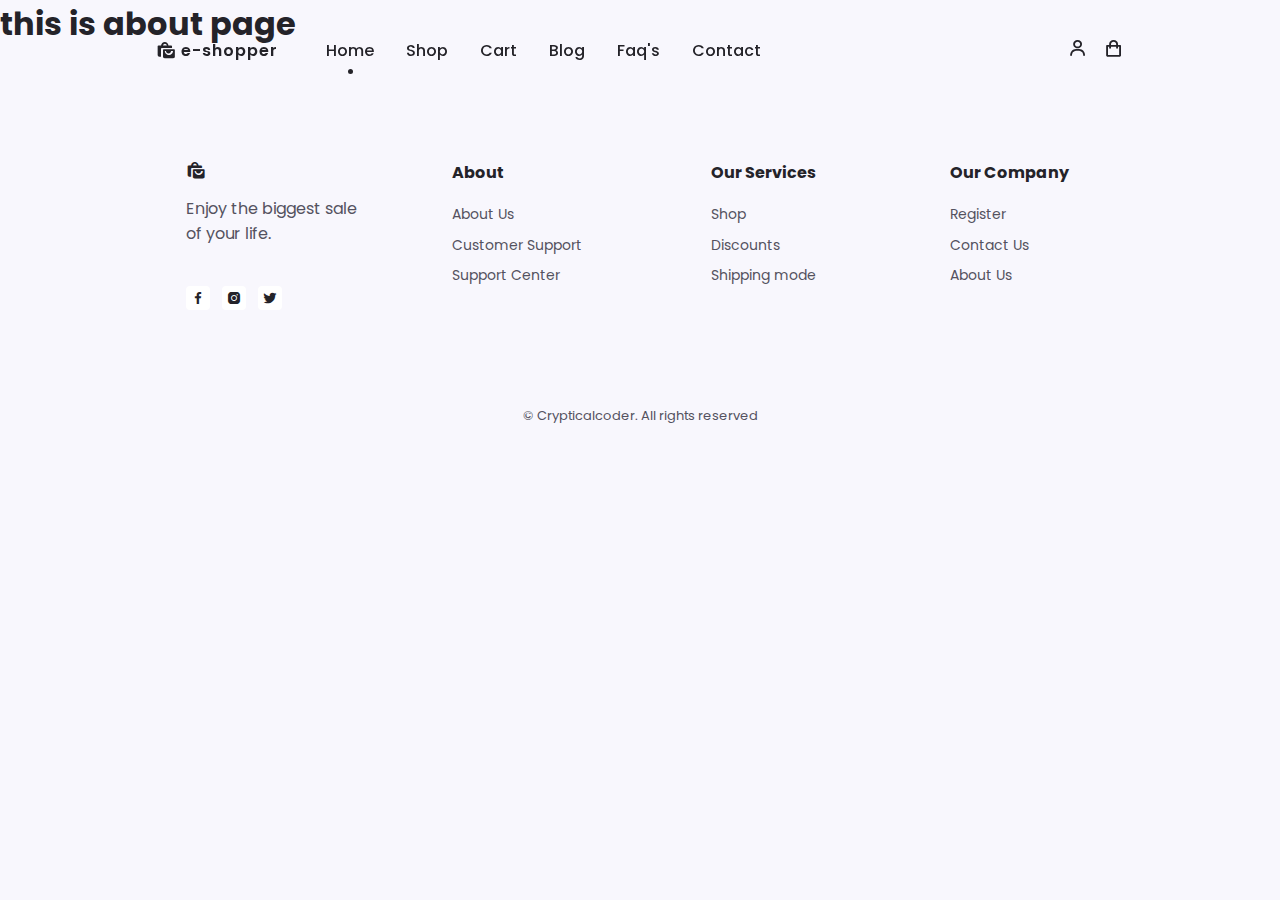
==== about.html @ 55d4500a "first" ====
<!-- part2    at  2:04:12 -->
<!DOCTYPE html>
<html lang="en">
<head>
    <meta charset="UTF-8">
    <meta name="viewport" content="width=device-width, initial-scale=1.0">
                <!-- box icons -->
    <link href='https://unpkg.com/boxicons@2.1.4/css/boxicons.min.css' rel='stylesheet'>
                
                <!-- swiper css -->
    
    <link rel="stylesheet" href="assest/css/swiper-bundle.min.css">
   
                <!-- css -->
   
    <link rel="stylesheet" href="assest/css/style.css">
    <link rel="stylesheet" href="assest/css/colors/color-1.css">
    <title>about</title>
</head>
<body>
<!--=================== HEADER ================= -->
<header class="header" id="header">
    <nav class="nav container">
        <a href="index.html" class="nav__logo">
            <i class="bx bxs-shopping-bags nav__logo-icon"></i>e-shopper
        </a>

        <div class="nav__menu" id="nav-menu">
            <ul class="nav__list">

               <li class="nav__item">
                <a href="index.html" class="nav__link active-link">Home</a>
               </li>
               
               <li class="nav__item">
                <a href="shop.html" class="nav__link">Shop</a>
               </li>

               <li class="nav__item">
                <a href="cart.html" class="nav__link">Cart</a>
               </li>

               <li class="nav__item">
                <a href="blog.html" class="nav__link">Blog</a>
               </li>

               <li class="nav__item">
                <a href="faq.html" class="nav__link">Faq's</a>
               </li>

               <li class="nav__item">
                <a href="contact.html" class="nav__link">Contact</a>
               </li>
            </ul>

            <div class="nav__close" id="nav-close">
                <i class="bx bx-x"></i>
            </div>
        </div>

        <div class="nav__btns">
            <div class="login__toggle" id="login-button">
                <i class="bx bx-user"></i>
            </div>
            <div class="nav__shop" id="cart-shop">
                <i class="bx bx-shopping-bag"></i>
            </div>
            <div class="nav__toggle" id="nav-toggle">
                <i class="bx bx-grid-alt"></i>
            </div>
        </div>
    </nav>

</header>


<!-- =============cart=============== -->

<div class="cart " id="cart">   
    <!-- show cart aside cart -->
    <i class="bx bx-x cart__close" id="cart-close"></i>

    <h2 class="cart__title-center">My Cart</h2>

    <div class="cart__container">

        <article class="cart__card">
            <div class="cart__box">
                <img src="assest/img/cart-1.webp" alt="" class="cart__img">
            </div>

            <div class="cart__details">
                <h3 class="cart__title">Cardigan Hoodie</h3>
                <span class="cart__price">$16</span>

                <div class="cart__amount">
                    <div class="cart__amount-content">
                        <span class="cart__amount-box">
                            <i class="bx bx-minus"></i>
                        </span>

                        <span class="cart__amount-number">1</span>

                        <span class="cart__amount-box">
                            <i class="bx bx-plus"></i>
                        </span>

                    </div>
                    <i class="bx bx-trash-alt cart__amount-trash"></i>
                </div>
            </div>
        </article>

        <article class="cart__card">
            <div class="cart__box">
                <img src="assest/img/cart-2.webp" alt="" class="cart__img">
            </div>

            <div class="cart__details">
                <h3 class="cart__title">Cardigan Hoodie</h3>
                <span class="cart__price">$12</span>

                <div class="cart__amount">
                    <div class="cart__amount-content">
                        <span class="cart__amount-box">
                            <i class="bx bx-minus"></i>
                        </span>

                        <span class="cart__amount-number">1</span>

                        <span class="cart__amount-box">
                            <i class="bx bx-plus"></i>
                        </span>

                    </div>
                    <i class="bx bx-trash-alt cart__amount-trash"></i>
                </div>
            </div>
        </article>

        <article class="cart__card">
            <div class="cart__box">
                <img src="assest/img/cart-3.webp" alt="" class="cart__img">
            </div>

            <div class="cart__details">
                <h3 class="cart__title">Men Coat</h3>
                <span class="cart__price">$25</span>

                <div class="cart__amount">
                    <div class="cart__amount-content">
                        <span class="cart__amount-box">
                            <i class="bx bx-minus"></i>
                        </span>

                        <span class="cart__amount-number">1</span>

                        <span class="cart__amount-box">
                            <i class="bx bx-plus"></i>
                        </span>

                    </div>
                    <i class="bx bx-trash-alt cart__amount-trash"></i>
                </div>
            </div>
        </article>

    </div>

    <div class="cart__prices">
        <span class="cart__prices-item">3 item</span>
        <span class="cart__prices-total">$38</span>
    </div>
</div>


<!-- ===============login============== -->

<div class="login" id="login">
    <i class="bx bx-x login__close" id="login-close"></i>

    <h2 class="login__title-center">Login</h2>

    <form action="" class="login__form grid">
        <div class="login__content">
            <label for="" class="login__label">Email</label>
            <input type="email" class="login__input">                
        </div>

        <div class="login__content">
            <label for="" class="login__label">Password</label>
            <input type="password" class="login__input">                
        </div>

        <div>
            <a href="#" class="button">Sign in</a>
        </div>

        <div>
            <p class="signup">Not a member? <a href="registration.html">Sign up now</a></p>
        </div>

    </form>
</div>





<h1>this is about page</h1>

<!-- =========== FOOTER ========= -->
<footer class="footer section">
    <div class="footer__container container grid">
        <!-- FOOTER CONTENT 1 -->
        <div class="footer__content">
            <a href="#" class="footer__logo">
                <i class="bx bxs-shopping-bags footer__logo-icon"></i>
            </a>

            <p class="footer__description">Enjoy the biggest sale <br> of your life.</p>

            <div class="footer__social">
                <a href="https://www.facebook.com/mahmoud.atef.58555941" target="_blank" class="footer__social-link"><i class="bx bxl-facebook"></i></a>
                <a href="https://www.instagram.com/mahmoud_atef.34/" target="_blank" class="footer__social-link"><i class="bx bxl-instagram-alt"></i></a>
                <a href="https://x.com/Mahmoud_1288?t=z0V5BM20OEe41xQVvwIRYw&s=09" target="_blank" class="footer__social-link"><i class="bx bxl-twitter"></i></a>
            </div>
        </div>
        <!-- FOOTER CONTENT 2 -->
        <div class="footer__content">
            <h3 class="footer__title">About</h3>

            <ul class="footer__links">
                <li><a href="#" class="footer__link">About Us</a></li>
                <li><a href="#" class="footer__link">Customer Support</a></li>
                <li><a href="#" class="footer__link">Support Center</a></li>
            </ul>
        </div>
        <!-- FOOTER CONTENT 3 -->
        <div class="footer__content">
            <h3 class="footer__title">Our Services</h3>

            <ul class="footer__links">
                <li><a href="#" class="footer__link">Shop</a></li>
                <li><a href="#" class="footer__link">Discounts</a></li>
                <li><a href="#" class="footer__link">Shipping mode</a></li>
            </ul>
        </div>
        <!-- FOOTER CONTENT 4 -->
        <div class="footer__content">
            <h3 class="footer__title">Our Company</h3>

            <ul class="footer__links">
                <li><a href="#" class="footer__link">Register</a></li>
                <li><a href="#" class="footer__link">Contact Us</a></li>
                <li><a href="#" class="footer__link">About Us</a></li>
            </ul>
        </div>
    </div>
    <span class="footer__copy">&#169; Crypticalcoder. All rights reserved</span>
</footer>

<!--  =========SCROLL UP=========  -->

<a href="#" class="scrollup" id="scroll-up">
    <i class="bx bx-up-arrow-alt scrollup__icon"></i>
</a>


<!-- ================== SWIPER JS ======================= -->
<script src="assest/js/"></script>

<!-- ================== JS ======================= -->
<script src="assest/js/swiper-bundle.min.js"></script>


    <script src="assest/js/main.js"></script>


</body>
</html>
---- assest/css/style.css ----
@import url('https://fonts.googleapis.com/css2?family=Poppins:ital,wght@0,100;0,200;0,300;0,400;0,500;0,600;0,700;0,800;0,900;1,100;1,200;1,300;1,400;1,500;1,600;1,700;1,800;1,900&display=swap');

:root{
    --header-height: 3.5rem;

    /* COLORS */
    --title-color: hsl(250,8%,15%);
    --text-color: hsl(250,8%,35%);
    --body-color: hsl(250,60%,98%);
    --container-color: #fff;
    --shadow: hsla(0,05,15%,.1);
    --scroll-bar-color: hsl(250, 12%, 90%);
    --scroll-thumb-color: hsl(250, 12%, 80%);

    /* FONTS */

    --body-font: 'Poppins', sans-serif;
    --biggest-font-size: 4rem;
    --h1-font-size: 2.25rem;
    --h2-font-size: 1.5rem;
    --h1-font-size: 1.25rem;
    --normal-font-size: 1rem;
    --small-font-size: .875rem;
    --smaller-font-size: .813rem;

    /* FONT WEIGHT */
    --font-medium: 500;
    --font-bold: 600;

    /* Margenes Bottom */
    
    --mb-0-5: .5rem;
    --mb-0-75: .75rem;
    --mb-1: 1rem;
    --mb-1-5: 1.5rem;
    --mb-2: 2rem;
    --mb-2-5: 2.5rem;
    --mb-3: 3rem;

    /* Z-index */
    --z-tooltip: 10;
    --z-fixed: 100;
}

/* Responsive typography */

@media screen and (max-width: 992px) {
    :root{
        --biggest-font-size: 2rem;
        --h1-font-size: 1.5rem;
        --h2-font-size: 1.25rem;
        --h1-font-size: 1rem;
        --normal-font-size: .938rem;
        --small-font-size: .813rem;
        --smaller-font-size: .75rem;
    }
}


/* =========== BASE =========== */


*{
    box-sizing: border-box;
    margin: 0;
    padding: 0;
}


html{
    scroll-behavior: smooth;
}

body,
button,
input {
    font-family: var(--body-font);
    font-size: var(--normal-font-size);
}

body{
    background-color: var(--body-color);
    color: var(--text-color);
}

h1,h2,h3,h4{
    color: var(--title-color);
}

ul{
    list-style: none;
}

a{
    text-decoration: none;
}

img{
    max-width: 100%;
    height: auto;
}

button{
    cursor: pointer;
}
button,
input{
    border: none;
    outline: none;
}


/* ===============  REUSABLE CSS CLASSES ============= */

.section{
    padding: 7rem 0 2rem;
}

.section__title,
.breadcrumb__title {
    font-size: var(--h1-font-size);
}

.section__title,
.breadcrumb__subtitle {
    margin-bottom: var(--mb-3);
}

.section__title,
.breadcrumb__title,
.breadcrumb__subtitle {
    text-align: center;
}



/* ===============LAYOUT============ */
.container{
    max-width: 968px;
    margin-left: auto;
    margin-right: auto;
    
}

.grid{
    display: grid;
}

/* ===========HEADER SECTION============== */

.header{
    width: 100%;
    background: transparent;
    position: fixed;
    top: 0;
    left: 0;
    z-index: var(--z-fixed);
}

/* ============== NAV ============== */

.nav{
    height: calc(var(--header-height) + 1.5rem);
    display: flex;
    justify-content: space-between;
    align-items: center;
    column-gap: 3rem;
    padding-top: 20px;
}

.nav__close,
.login__toggle,
 .nav__logo,
 .nav__goggle,
 .nav__shop {

    color: var(--title-color);
}

.nav__logo{
    text-transform: lowercase;
    font-weight: var(--font-bold);
    letter-spacing: 1px;
    display: inline-flex;
    align-items: center;
    column-gap: .25rem;
}

.nav__logo-icon{
    font-size: 1.25rem;
}

.nav__btns{
    display: flex;
    align-items: center;
    column-gap: 1rem;
    margin-left: auto;
}

.nav__toggle,
.login__toggle,
.nav__shop {
    font-size: 1.25rem;
    cursor: pointer;
}

.nav__list {
    display: flex;
    align-items: center;
    column-gap: 2rem;
    list-style-type: none;
    

}

a{
    text-decoration: none;
}

.nav__link{
    color: var(--title-color);
    font-weight: var(--font-medium);
    font-size: var(--normal-font-size);
    transition: .3s;
}

.nav__link:hover {
    color: var(--first-color);
}

.nav__close {
    font-size: 2rem;
    position: absolute;
    top: .9rem;
    right: 1.25rem;
    cursor: pointer;
}

.nav__close,
.nav__toggle{
    display: none;
}


.active-link{
    position: relative;
}
.active-link::before{
    content: '';
    position: absolute;
    bottom: -.75rem;
    left: 45%;
    width: 5px;
    height: 5px;
    background: var(--title-color);
    border-radius: 50%;
}





/* =========== CART =========== */

.cart{
    position: fixed;
    background-color: var(--container-color);
    z-index: var(--z-fixed);
    width: 420px;
    box-shadow: -2px 0 4px var(--shadow);
    height: 100%;
    top: 0;
    right: -100%;
    padding: 3.5rem 2rem;
    transition: .5s;
}

.cart__title-center{
     
    font-size: var(--h2-font-size);
    text-align: center;
    margin-bottom: var(--mb-3);
}

.cart__close {
    font-size: 2rem;
    color: var(--title-color);
    position: absolute;
    top: 1.25rem;
    right: .9rem;
    cursor: pointer;
}

.cart__container{
    display: grid;
    row-gap: 1.5rem;
}

.cart__card{
    display: flex;
    align-items: center;
    column-gap: 1rem;
}

/* img{
    max-width: 100%;
} */


.cart__box{
    background-color: var(--container-color);
    padding: .75rem 1.25rem;
    display: flex;
    align-items: center;
}

.cart__img{
    width: 140px;
}

.cart__title{
    font-size: var(--normal-font-size);
    margin-bottom: (var(--mb-0-5));
}

.cart__price{
    display: block;
    font-size: var(--small-font-size);
    color: var(--first-color);
    margin-bottom: var(--mb-1-5);
    padding-top: 15px;
}

.cart__amount,
.cart__amount-content{
    display: flex;
    align-items: center;
    padding-top: 10px;
}

.cart__amount{
    column-gap: 3rem;
}

.cart__amount-content{
    column-gap: 1rem;
}

.cart__amount-box{
    display: inline-flex;
    padding: .25rem;
    background: var(--container-color);
    cursor: pointer;
}

.cart__amount-trash{
    font-size: 1.15rem;
    color: var(--first-color);
    cursor: pointer;
}

.cart__prices {
    margin-top: 6rem;
    display: flex;
    align-items: center;
    justify-content: space-between;
}

.cart__prices-item,
.cart__prices-total{
    color: var(--title-color);
}

.cart__prices-item{
    font-size: var(--small-font-size);
}
.cart__prices-total{
    font-size: var(--h3-font-size);
    font-weight: var(--font-medium);
}


/* show cart */

.show__cart{
    right: 0;
}

.cart__card{
    display: inline-flex;
}
.cart__details{
    margin-top: 15px;
    /* padding: 10px; */
    row-gap: 2rem;
}


/* ===========login============= */


.login{
    position: fixed;
    background-color: #f5f5f5;
    z-index: var(--z-fixed);
    width: 420px;
    box-shadow: -2px 0 4px var(--shadow);
    height: 100%;
    top: 0;
    right: -100%;
    padding: 3.5rem 2rem;
    transition: .4s;
}

.login__title-center{
     
    font-size: var(--h2-font-size);
    text-align: center;
    margin-bottom: var(--mb-3);
}

.login__close {
    font-size: 2rem;
    color: var(--title-color);
    position: absolute;
    top: 1.25rem;
    right: .9rem;
    cursor: pointer;
}

.login__form{
    row-gap: 1.5rem ;
}

.login__content{
    background: var(--container-color);
    border-radius: .5rem;
    padding: .75rem 1rem .25rem;
}

.login__label{
    font-size: var(--small-font-size);
    color: var(--title-color);
}

.login__input{
    width: 100%;
    background: var(--container-color);
    color: var(--text-color);
    font-size: var(--normal-font-size);
    padding: .25rem .5rem .5rem 0;
}

.signup{
    color: var(--title-color);
    font-size: var(--small-font-size);
    font-weight: var(--font-medium);
}

.signup a{
    color: var(--first-color);
}

.show-login{
    right: 0;
}

/* =============BUTTONS============== */

.button{
    display: inline-block;
    background: var(--first-color);
    color: #fff;
    padding: 1rem 1.75rem;
    border-radius: .5rem;
    font-weight: var(--font-medium);
    transition: .3s;
}

.button:hover{
    background-color: var(--first-color-alt);
}


.button__icon{
    font-size: 1.25rem;
}

.button--link{
    color: var(--title-color);
}

.button--flex {
    display: inline-flex;
    align-items: center;
    column-gap: .5rem;
}





/* ================MAIN=============== */
/* ================HOME SECTION=============== */

.home__content{
    padding: 9rem 0 2rem;
    grid-template-columns: repeat(2, 1fr);
    column-gap: 3rem;
}

.home__group{
    display: grid;
    position: relative;
    padding-top: 2rem;
}

.home__img{
    height: 420px;
    transform: translateY(-3rem);
    justify-self: center;
}

.home__indicator{
    width: 8px;
    height: 8px;
    background: var(--title-color);
    border-radius: 50%;
    position: absolute;
    bottom: 15%;
    left: 45%;
}

.home__indicator::after{
    content: '';
    position: absolute;
    width: 1px;
    height: 75px;
    background: var(--title-color);
    top: 0;
    right: 45%;
}

.home__details-img{
    position: absolute;
    bottom: 0;
    right: 58%;

}



.home__details-title,
.home__details-subtitle{
    display: block;
    font-size: var(--small-font-size);
    text-align: right;

}

.home__subtitle{
    font-size: var(--h3-font-size);
    text-transform: uppercase;
    margin-bottom: var(--mb-1);
}

.home__title {
    font-size: var(--biggest-font-size);
    font-weight: var(--font-bold);
    line-height: 109%;
    margin-bottom: var(--mb-1-5);
}

.home__discription {
    margin-bottom: var(--mb-2-5);
    padding-right: 2rem;
}

.home__button{
    display: flex;
    justify-content: space-between;
}


/* swiper class */

.swiper-pagination{
    position: initial;
    margin-top: var(--mb-2-5);
}

.swiper-pagination-bullet{
    width: 5px;
    height: 5px;
    background: var(--title-color);
    opacity: 1;
}
.swiper-pagination.horizontal.swiper-pagination-bullets .swiper-pagination-bullet {
    margin: 0 .5rem;
}

.swiper-pagination-bullet-active{
    width: 1.5rem;
    height: 5px;
    border-radius: .5rem;
}



/* change background header */

.scroll-header{
    background-color: var(--body-color);
    box-shadow: 0 1px 4px var(--shadow);
}


/* ============ DISCOUNT SECTION =========== */

.discount__container {

    grid-template-columns: repeat(2, max-content);
    justify-content: center;
    align-items: center;
    column-gap: 7rem;
    background-color: var(--container-color);
    padding: 3rem 0;
    border-radius: 3rem;
}

.discount__img{
    width: 200px;
}

.discount__data {
    padding-left: 6rem;
    text-align: center;
}


.discount__title {
    font-size: var(--h2-font-size);
    margin-bottom: var(--mb-2);
}


/* ===============NEW ARRIVALS SECTION */

.new__container {
    padding-top: 1rem;
}

.new__img {
    width: 150px;
    margin-bottom: var(--mb-1);
    transition: .3s;
}

.new__content {
    position: relative;
    background-color: var(--container-color);
    width: 310px;
    padding: 2rem 0;
    border-radius: 1rem;
    text-align: center;
    overflow: hidden;
}

.new__tag {
    position: absolute;
    top: 8%;
    left: 8%;
    background-color: var(--first-color);
    color: #fff;
    font-size: var(--small-font-size);
    padding: .25rem .5rem;
    border-radius: .25rem;
}

.new__title {
    font-size: var(--h3-font-size);
    font-weight: var(--font-medium);
}

.new__subtitle {
    display: block;
    font-size: var(--small-font-size);
    margin-bottom: var(--mb-1);
}

.new__prices {
    display: inline-flex;
    align-items: center;
    column-gap: .5rem;
}

.new__price {
    font-weight: var(--font-medium);
    color: var(--title-color);
}

.new__discount{
    color: var(--first-color);
    font-size: var(--smaller-font-size);
    text-decoration: line-through;
    font-weight: var(--font-medium);
}

.new__button {
    display: inline-flex;
    padding: .5rem;
    border-radius: .25rem .25rem .75rem .75rem;
    position: absolute;
    bottom: 0;
    right: -3rem;
}

.new__icon{
    font-size: 1.25rem;
}

.new__content:hover .new__img{
    transform: translateY(-.5rem);
}

.new__content:hover .new__button {
    right: 0;
}




/* ============== Steps Section ===============*/

.steps__bg{
    background-color: var(--container-color);
    padding: 3.5rem 2.5rem;
    border-radius: 1rem;
}

.steps__container {
    grid-template-columns: repeat(3, 1fr);
    column-gap: 2rem;
    padding-top: 1rem;
}

.steps__card{
    background-color: var(--body-color);
    padding: 2.5rem 3rem 2rem 1.5rem;
    border-radius: 1rem;
}

.steps__card-number {
    display: inline-block;
    background-color: var(--first-color);
    color: #fff;
    padding: .5rem .75rem;
    border-radius: .25rem;
    font-size: var(--h2-font-size);
    margin-bottom: var(--mb-1-5);
    transition: .3s;
}

.steps__card-title {
    font-size: var(--normal-font-size);
    margin-bottom: var(--mb-0-5);
}


.steps__card-description {
    font-size: var(--small-font-size);
}
.steps__card:hover .steps__card-number {
    transform: translateY(-.25rem);
}


/* ============== NEWSLETTER SECTION ============== */

.newsletter__container {
    display: grid;
    grid-template-columns: .5fr;
    justify-content: center;
}

.newsletter__description {
    padding: 0 3rem;
    text-align: center;
    margin-bottom: var(--mb-1-5);
}

.newsletter__form {
    background-color: var(--container-color);
    padding: 1rem;
    display: flex;
    justify-content: space-between;
    border-radius: .75rem;
}

.newsletter__input {
    width: 70%;
    padding: 0 .5rem;
    background: none;
    color: var(--title-color);
}

.newsletter__input::placeholder {
    color: var(--text-color);
}

/* ==============FOOTER============ */

.footer {
    position: relative;
    overflow: hidden;
}

.footer__container {
    grid-template-columns: repeat(4,1fr);
    justify-items: center;
    column-gap: 1rem;
}

.footer__logo {
    color: var(--title-color);
    text-transform: lowercase;
    font-weight: var(--font-bold);
    letter-spacing: 1px;
    display: inline-flex;
    align-items: center;
    column-gap: .25rem;
    margin-bottom: var(--mb-1);
}


.footer__logo-icon{
    font-size: 1.25rem;
}

.footer__description {
    margin-bottom: var(--mb-2-5);
}

.footer__social {
    display: flex;
    column-gap: .75rem;
}

.footer__social-link {
    display: inline-flex;
    background: var(--container-color);
    padding: .25rem;
    border-radius: .25rem;
    color: var(--title-color);
    font-size: 1rem;
}

.footer__social-link:hover {
    background: var(--first-color);
    color: #fff;
}

.footer__title {
    font-size: var(--h3-font-size);
    margin-bottom: var(--mb-1);
}

.footer__links {
    display: grid;
    row-gap: .35rem;
}


.footer__link {
    font-size: var(--small-font-size);
    color: var(--text-color);
    transition: .3s;
}

.footer__link:hover {
    color: var(--title-color);
}

.footer__copy {
    display: block;
    text-align: center;
    font-size: var(--smaller-font-size);
    margin-top: 6rem;
}

/* =========SCROLL UP========= */

.scrollup {
    position: fixed;
    right: 1rem;
    bottom: -30%;
    background: var(--first-color);
    border-radius: .4rem;
    display: inline-flex;
    padding: .25rem;
    z-index: var(--z-tooltip);
    opacity: .8;
    transition: .4s;
}

.scrollup:hover {
    opacity: 1;
}

.scrollup__icon {
    font-size: 1.5rem;
    color: #fff;
}

/* show scroll up */

.show-scroll {
    bottom: 3rem;
}

::-webkit-scrollbar {
    width: .60rem;
    background: var(--scroll-bar-color);
    border-radius: .5rem;
}

::-webkit-scrollbar-thumb {
    background: var(--scroll-thumb-color);
    border-radius: .5rem;
}











/* ============== BREAKPOINTS =============== */
/* for large devices */
@media screen and (max-width: 1200px){
    .home__img {
        height: 400px;
    }

}


@media screen and (max-width: 992px){
    .container{
        margin-left: var(--mb-1-5);
        margin-right: var(--mb-1-5);
    }

    .section__title{
        font-size: var(--h2-font-size);
        margin-bottom: var(--mb-2);
    }

    .home__content {
        padding: 8rem 0 2rem;
    }

    .home__img {
        height: 300px;
        transform: translateY(0);
    }

    .home__indicator {
        bottom: initial;
        left: initial;
        top: 7rem;
        right: 2rem;
    }

    .home__indicator::after {
        top: -3rem;
        height: 48px;
    }

    .home__details-img {
        right: 0.5rem;
        bottom: initial;
    }

    .home__description {
        padding-right: 0;
    }

    .swiper-pagination{
        margin-top: var(--mb-2);
    }

    .discount__container {
        column-gap: 3rem;
    }

    .new__content {
        width: 242px;
        padding: 2rem 0 1.5rem 0;
    }

    .new__img {
        width: 120px;
    }

    .new__img,
    .new__subtitle {
        margin-bottom: var(--mb-0-5);
    }

    .new__title {
        font-size: var(--normal-font-size);
    }

    .steps__bg {
        padding: 3rem 2rem;
    }

    .steps__container {
        grid-template-columns: repeat(2,1fr);
        row-gap: 2rem;
    }

}

/* for medium devices */
@media screen and (max-width: 767px){
    body{
        margin: var(--header-height) 0 0 0;
    }
    .section {
        padding: 4.5rem 0 2rem;
    }

    .nav {
        height: var(--header-height);
    }
    
    .nav__menu {
        position: fixed;
        background-color: var(--body-color);
        top: 0;
        right: -100%;
        width: 100%;
        height: 100%;
        padding: 6rem 2rem 3.5rem;
        transition: .3s;

    }

    .nav__list {
        flex-direction: column;
        row-gap: 2rem;
    }
    .nav__toggle,
    .nav__close {
        display: block;
    }

    /* Show menu  in medium and small devices */
    .show-menu {
        right: 0;
    }

    .home__content {
        padding: 0;
        grid-template-columns: 1fr;
        row-gap: 1rem;
    }

    .home__img {
        height: 250px;
    }

    .home__title {
        margin-bottom: var(--mb-1);
    }

    .home__description {
        margin-bottom: var(--mb-1-5);
    }

    .swiper-pagination {
        margin-top: var(--mb-1-5);
    }

    .discount__container {
        grid-template-columns: 1fr;
        row-gap: 1.25rem;
        padding: 2.5rem 0 1.5rem;
        border-radius: 1rem;
    }

    .discount__img {
        justify-self: center;
        order: 1;
    }

    .discount__data {
        padding-left: 0;
    }

    .newsletter__container {
        grid-template-columns: .7fr;
    }

    .footer__container {
        grid-template-columns: 1fr;
        row-gap: 2rem;
        justify-items: start;
    }

    .footer__copy {
        margin-top: 4.5rem;
    }
}


@media screen and (max-width: 576px){

    .steps__container {
        grid-template-columns: 1fr;
    }

    .steps__bg {
        padding: 3rem 2rem 2rem;
    }

    .newsletter__container {
        grid-template-columns: 1fr;
    }

    .login,
    .cart {
        width: 100%;
    }


}

/* for small devices */
@media screen and (max-width: 320px){

    .container {
        margin-left: var(--mb-1);
        margin-right: var(--mb-1);
    }

    .nav {
        column-gap: 0;
    }

    .home__img {
        height: 200px;
    }

    .home__button {
        flex-direction: column;
        width: max-content;
        row-gap: 1rem;
    }

    .steps__bg {
        padding: 2rem 1rem;
    }

    .steps__card {
        padding: 1.5rem;
    }

}
---- assest/css/colors/color-1.css ----
:root{
    --hue: 0;
    --first-color: hsl(var(--hue), 88%, 61%);
    --first-color-alt: hsl(var(--hue), 88%, 58%)
}
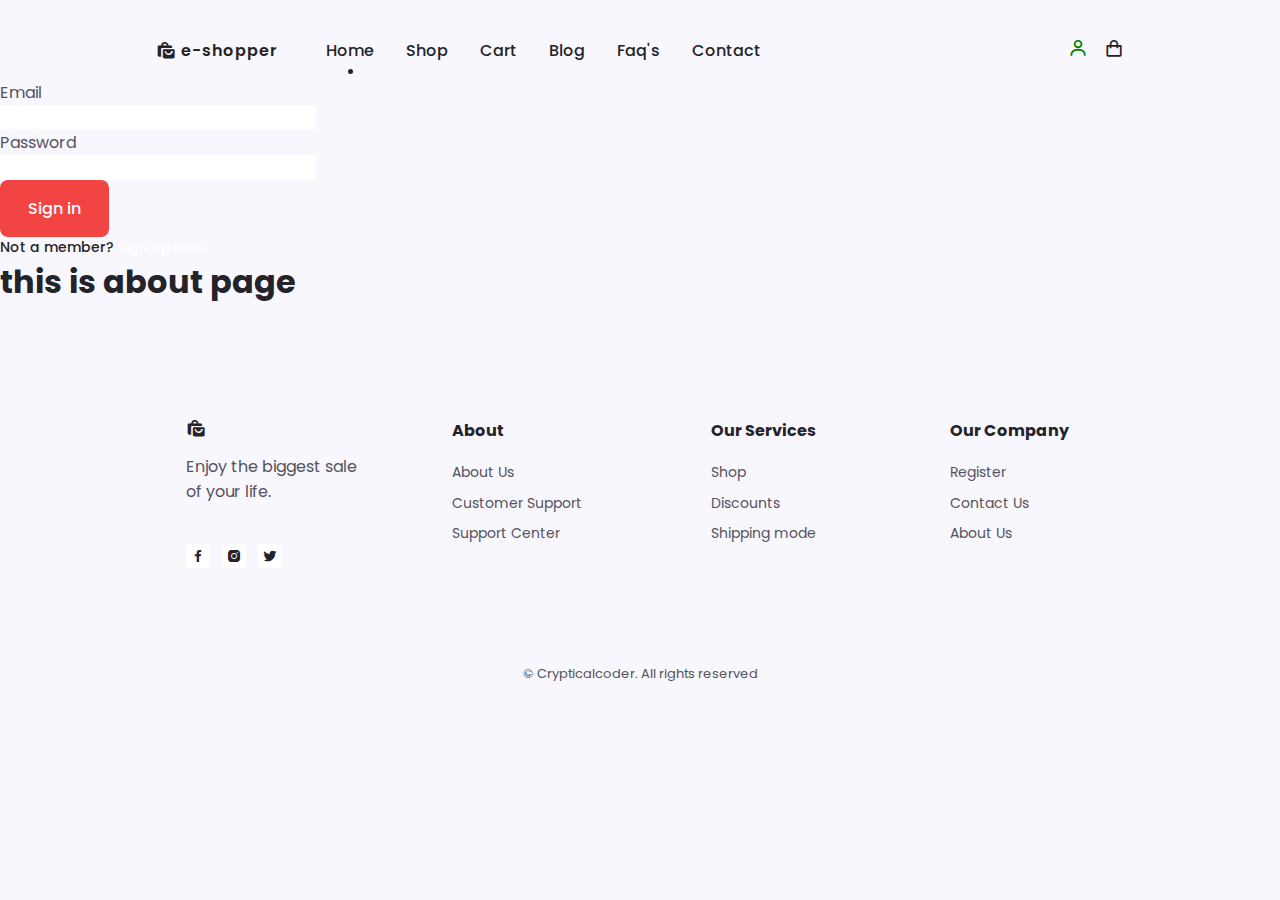
==== commit 6f7e8f18: "Auth" ====
--- a/about.html
+++ b/about.html
@@ -10,12 +10,12 @@
                 
                 <!-- swiper css -->
     
-    <link rel="stylesheet" href="assest/css/swiper-bundle.min.css">
+    <link rel="stylesheet" href="assets/css/swiper-bundle.min.css">
    
                 <!-- css -->
    
-    <link rel="stylesheet" href="assest/css/style.css">
-    <link rel="stylesheet" href="assest/css/colors/color-1.css">
+    <link rel="stylesheet" href="assets/css/style.css">
+    <link rel="stylesheet" href="assets/css/colors/color-1.css">
     <title>about</title>
 </head>
 <body>
@@ -87,7 +87,7 @@
 
         <article class="cart__card">
             <div class="cart__box">
-                <img src="assest/img/cart-1.webp" alt="" class="cart__img">
+                <img src="assets/img/cart-1.webp" alt="" class="cart__img">
             </div>
 
             <div class="cart__details">
@@ -114,7 +114,7 @@
 
         <article class="cart__card">
             <div class="cart__box">
-                <img src="assest/img/cart-2.webp" alt="" class="cart__img">
+                <img src="assets/img/cart-2.webp" alt="" class="cart__img">
             </div>
 
             <div class="cart__details">
@@ -141,7 +141,7 @@
 
         <article class="cart__card">
             <div class="cart__box">
-                <img src="assest/img/cart-3.webp" alt="" class="cart__img">
+                <img src="assets/img/cart-3.webp" alt="" class="cart__img">
             </div>
 
             <div class="cart__details">
@@ -177,20 +177,15 @@
 
 <!-- ===============login============== -->
 
-<div class="login" id="login">
-    <i class="bx bx-x login__close" id="login-close"></i>
-
-    <h2 class="login__title-center">Login</h2>
-
-    <form action="" class="login__form grid">
+<form action="" class="login__form grid">
+        <label for="emailInput" class="login__label">Email</label>
         <div class="login__content">
-            <label for="" class="login__label">Email</label>
-            <input type="email" class="login__input">                
-        </div>
-
+            <input type="email" id="emailInput" class="login__input">
+        </div>
+
+        <label for="passwordInput" class="login__label">Password</label>
         <div class="login__content">
-            <label for="" class="login__label">Password</label>
-            <input type="password" class="login__input">                
+            <input type="password" id="passwordInput" class="login__input">
         </div>
 
         <div>
@@ -202,7 +197,6 @@
         </div>
 
     </form>
-</div>
 
 
 
@@ -269,13 +263,13 @@
 
 
 <!-- ================== SWIPER JS ======================= -->
-<script src="assest/js/"></script>
+<script src="assets/js/"></script>
 
 <!-- ================== JS ======================= -->
-<script src="assest/js/swiper-bundle.min.js"></script>
-
-
-    <script src="assest/js/main.js"></script>
+<script src="assets/js/swiper-bundle.min.js"></script>
+
+
+    <script src="assets/js/main.js"></script>
 
 
 </body>
--- a/assets/css/style.css
+++ b/assets/css/style.css
@@ -0,0 +1,1197 @@
+@import url('https://fonts.googleapis.com/css2?family=Poppins:ital,wght@0,100;0,200;0,300;0,400;0,500;0,600;0,700;0,800;0,900;1,100;1,200;1,300;1,400;1,500;1,600;1,700;1,800;1,900&display=swap');
+
+:root {
+    --header-height: 3.5rem;
+
+    /* COLORS */
+    --title-color: hsl(250, 8%, 15%);
+    --text-color: hsl(250, 8%, 35%);
+    --body-color: hsl(250, 60%, 98%);
+    --container-color: #fff;
+    --shadow: hsla(0, 05, 15%, .1);
+    --scroll-bar-color: hsl(250, 12%, 90%);
+    --scroll-thumb-color: hsl(250, 12%, 80%);
+
+    /* FONTS */
+
+    --body-font: 'Poppins', sans-serif;
+    --biggest-font-size: 4rem;
+    --h1-font-size: 2.25rem;
+    --h2-font-size: 1.5rem;
+    --h1-font-size: 1.25rem;
+    --normal-font-size: 1rem;
+    --small-font-size: .875rem;
+    --smaller-font-size: .813rem;
+
+    /* FONT WEIGHT */
+    --font-medium: 500;
+    --font-bold: 600;
+
+    /* Margenes Bottom */
+
+    --mb-0-5: .5rem;
+    --mb-0-75: .75rem;
+    --mb-1: 1rem;
+    --mb-1-5: 1.5rem;
+    --mb-2: 2rem;
+    --mb-2-5: 2.5rem;
+    --mb-3: 3rem;
+
+    /* Z-index */
+    --z-tooltip: 10;
+    --z-fixed: 100;
+}
+
+/* Responsive typography */
+
+@media screen and (max-width: 992px) {
+    :root {
+        --biggest-font-size: 2rem;
+        --h1-font-size: 1.5rem;
+        --h2-font-size: 1.25rem;
+        --h1-font-size: 1rem;
+        --normal-font-size: .938rem;
+        --small-font-size: .813rem;
+        --smaller-font-size: .75rem;
+    }
+}
+
+
+/* =========== BASE =========== */
+
+
+* {
+    box-sizing: border-box;
+    margin: 0;
+    padding: 0;
+}
+
+
+html {
+    scroll-behavior: smooth;
+}
+
+body,
+button,
+input {
+    font-family: var(--body-font);
+    font-size: var(--normal-font-size);
+}
+
+body {
+    background-color: var(--body-color);
+    color: var(--text-color);
+}
+
+h1,
+h2,
+h3,
+h4 {
+    color: var(--title-color);
+}
+
+ul {
+    list-style: none;
+}
+
+a {
+    text-decoration: none;
+}
+
+img {
+    max-width: 100%;
+    height: auto;
+}
+
+button {
+    cursor: pointer;
+}
+
+button,
+input {
+    border: none;
+    outline: none;
+}
+
+
+/* ===============  REUSABLE CSS CLASSES ============= */
+
+.section {
+    padding: 7rem 0 2rem;
+}
+
+.section__title,
+.breadcrumb__title {
+    font-size: var(--h1-font-size);
+}
+
+.section__title,
+.breadcrumb__subtitle {
+    margin-bottom: var(--mb-3);
+}
+
+.section__title,
+.breadcrumb__title,
+.breadcrumb__subtitle {
+    text-align: center;
+}
+
+
+
+/* ===============LAYOUT============ */
+.container {
+    max-width: 968px;
+    margin-left: auto;
+    margin-right: auto;
+
+}
+
+.grid {
+    display: grid;
+}
+
+/* ===========HEADER SECTION============== */
+
+.header {
+    width: 100%;
+    background: transparent;
+    top: 0;
+    left: 0;
+    z-index: var(--z-fixed);
+}
+
+/* ============== NAV ============== */
+
+.nav {
+    height: calc(var(--header-height) + 1.5rem);
+    display: flex;
+    justify-content: space-between;
+    align-items: center;
+    column-gap: 3rem;
+    padding-top: 20px;
+}
+
+.nav__close,
+.login__toggle,
+.nav__logo,
+.nav__goggle,
+.nav__shop {
+
+    color: var(--title-color);
+}
+
+.nav__logo {
+    text-transform: lowercase;
+    font-weight: var(--font-bold);
+    letter-spacing: 1px;
+    display: inline-flex;
+    align-items: center;
+    column-gap: .25rem;
+}
+
+.nav__logo-icon {
+    font-size: 1.25rem;
+}
+
+.nav__btns {
+    display: flex;
+    align-items: center;
+    column-gap: 1rem;
+    margin-left: auto;
+
+    .bx-log-out-circle {
+        color: red;
+    }
+
+    .bx-user {
+        color: green;
+    }
+}
+
+.nav__toggle,
+.login__toggle,
+.nav__shop {
+    font-size: 1.25rem;
+    cursor: pointer;
+}
+
+.nav__list {
+    display: flex;
+    align-items: center;
+    column-gap: 2rem;
+    list-style-type: none;
+
+
+}
+
+a {
+    text-decoration: none;
+}
+
+.nav__link {
+    color: var(--title-color);
+    font-weight: var(--font-medium);
+    font-size: var(--normal-font-size);
+    transition: .3s;
+}
+
+.nav__link:hover {
+    color: var(--first-color);
+}
+
+.nav__close {
+    font-size: 2rem;
+    position: absolute;
+    top: .9rem;
+    right: 1.25rem;
+    cursor: pointer;
+}
+
+.nav__close,
+.nav__toggle {
+    display: none;
+}
+
+
+.active-link {
+    position: relative;
+}
+
+.active-link::before {
+    content: '';
+    position: absolute;
+    bottom: -.75rem;
+    left: 45%;
+    width: 5px;
+    height: 5px;
+    background: var(--title-color);
+    border-radius: 50%;
+}
+
+
+
+
+
+/* =========== CART =========== */
+
+.cart {
+    position: fixed;
+    background-color: var(--container-color);
+    z-index: var(--z-fixed);
+    width: 420px;
+    box-shadow: -2px 0 4px var(--shadow);
+    height: 100%;
+    top: 0;
+    right: -100%;
+    padding: 3.5rem 2rem;
+    transition: .5s;
+}
+
+.cart__title-center {
+
+    font-size: var(--h2-font-size);
+    text-align: center;
+    margin-bottom: var(--mb-3);
+}
+
+.cart__close {
+    font-size: 2rem;
+    color: var(--title-color);
+    position: absolute;
+    top: 1.25rem;
+    right: .9rem;
+    cursor: pointer;
+}
+
+.cart__container {
+    display: grid;
+    row-gap: 1.5rem;
+}
+
+.cart__card {
+    display: flex;
+    align-items: center;
+    column-gap: 1rem;
+}
+
+/* img{
+    max-width: 100%;
+} */
+
+
+.cart__box {
+    background-color: var(--container-color);
+    padding: .75rem 1.25rem;
+    display: flex;
+    align-items: center;
+}
+
+.cart__img {
+    width: 140px;
+}
+
+.cart__title {
+    font-size: var(--normal-font-size);
+    margin-bottom: (var(--mb-0-5));
+}
+
+.cart__price {
+    display: block;
+    font-size: var(--small-font-size);
+    color: var(--first-color);
+    margin-bottom: var(--mb-1-5);
+    padding-top: 15px;
+}
+
+.cart__amount,
+.cart__amount-content {
+    display: flex;
+    align-items: center;
+    padding-top: 10px;
+}
+
+.cart__amount {
+    column-gap: 3rem;
+}
+
+.cart__amount-content {
+    column-gap: 1rem;
+}
+
+.cart__amount-box {
+    display: inline-flex;
+    padding: .25rem;
+    background: var(--container-color);
+    cursor: pointer;
+}
+
+.cart__amount-trash {
+    font-size: 1.15rem;
+    color: var(--first-color);
+    cursor: pointer;
+}
+
+.cart__prices {
+    margin-top: 6rem;
+    display: flex;
+    align-items: center;
+    justify-content: space-between;
+}
+
+.cart__prices-item,
+.cart__prices-total {
+    color: var(--title-color);
+}
+
+.cart__prices-item {
+    font-size: var(--small-font-size);
+}
+
+.cart__prices-total {
+    font-size: var(--h3-font-size);
+    font-weight: var(--font-medium);
+}
+
+
+/* show cart */
+
+.show__cart {
+    right: 0;
+}
+
+.cart__card {
+    display: inline-flex;
+}
+
+.cart__details {
+    margin-top: 15px;
+    /* padding: 10px; */
+    row-gap: 2rem;
+}
+
+
+/* ===========login============= */
+
+
+.auth-form {
+    position: fixed;
+    background-color: #c76262;
+    z-index: var(--z-fixed);
+    width: 420px;
+    box-shadow: -2px 0 4px var(--shadow);
+    height: 100%;
+    top: 0;
+    right: -100%;
+    padding: 3.5rem 2rem;
+    transition: .4s;
+}
+
+.form__title-center {
+
+    font-size: var(--h2-font-size);
+    text-align: center;
+    margin-bottom: var(--mb-3);
+}
+
+.form__close {
+    font-size: 2rem;
+    color: var(--title-color);
+    position: absolute;
+    top: 1.25rem;
+    right: .9rem;
+    cursor: pointer;
+}
+
+.form__form {
+    row-gap: 1.5rem;
+}
+
+.form__content {
+    background: var(--container-color);
+    border-radius: .5rem;
+    padding: .75rem 1rem .25rem;
+}
+
+.form__label {
+    font-size: var(--small-font-size);
+    color: var(--title-color);
+}
+
+.form__input {
+    width: 100%;
+    background: var(--container-color);
+    color: var(--text-color);
+    font-size: var(--normal-font-size);
+    padding: .25rem .5rem .5rem 0;
+}
+
+.signup {
+    color: var(--title-color);
+    font-size: var(--small-font-size);
+    font-weight: var(--font-medium);
+}
+
+.signup a {
+    color: white;
+}
+
+.show-login {
+    right: 0;
+}
+
+.show-register {
+    right: 0;
+}
+
+/* =============BUTTONS============== */
+
+.button {
+    display: inline-block;
+    background: var(--first-color);
+    color: #fff;
+    padding: 1rem 1.75rem;
+    border-radius: .5rem;
+    font-weight: var(--font-medium);
+    transition: .3s;
+}
+
+.button:hover {
+    background-color: var(--first-color-alt);
+}
+
+
+.button__icon {
+    font-size: 1.25rem;
+}
+
+.button--link {
+    color: var(--title-color);
+}
+
+.button--flex {
+    display: inline-flex;
+    align-items: center;
+    column-gap: .5rem;
+}
+
+
+
+
+
+/* ================MAIN=============== */
+/* ================HOME SECTION=============== */
+
+.home__content {
+    padding: 9rem 0 2rem;
+    grid-template-columns: repeat(2, 1fr);
+    column-gap: 3rem;
+}
+
+.home__group {
+    display: grid;
+    position: relative;
+    padding-top: 2rem;
+}
+
+.home__img {
+    height: 420px;
+    transform: translateY(-3rem);
+    justify-self: center;
+}
+
+.home__indicator {
+    width: 8px;
+    height: 8px;
+    background: var(--title-color);
+    border-radius: 50%;
+    position: absolute;
+    bottom: 15%;
+    left: 45%;
+}
+
+.home__indicator::after {
+    content: '';
+    position: absolute;
+    width: 1px;
+    height: 75px;
+    background: var(--title-color);
+    top: 0;
+    right: 45%;
+}
+
+.home__details-img {
+    position: absolute;
+    bottom: 0;
+    right: 58%;
+
+}
+
+
+
+.home__details-title,
+.home__details-subtitle {
+    display: block;
+    font-size: var(--small-font-size);
+    text-align: right;
+
+}
+
+.home__subtitle {
+    font-size: var(--h3-font-size);
+    text-transform: uppercase;
+    margin-bottom: var(--mb-1);
+}
+
+.home__title {
+    font-size: var(--biggest-font-size);
+    font-weight: var(--font-bold);
+    line-height: 109%;
+    margin-bottom: var(--mb-1-5);
+}
+
+.home__discription {
+    margin-bottom: var(--mb-2-5);
+    padding-right: 2rem;
+}
+
+.home__button {
+    display: flex;
+    justify-content: space-between;
+}
+
+
+/* swiper class */
+
+.swiper-pagination {
+    position: initial;
+    margin-top: var(--mb-2-5);
+}
+
+.swiper-pagination-bullet {
+    width: 5px;
+    height: 5px;
+    background: var(--title-color);
+    opacity: 1;
+}
+
+.swiper-pagination.horizontal.swiper-pagination-bullets .swiper-pagination-bullet {
+    margin: 0 .5rem;
+}
+
+.swiper-pagination-bullet-active {
+    width: 1.5rem;
+    height: 5px;
+    border-radius: .5rem;
+}
+
+
+
+/* change background header */
+
+.scroll-header {
+    background-color: var(--body-color);
+    box-shadow: 0 1px 4px var(--shadow);
+}
+
+
+/* ============ DISCOUNT SECTION =========== */
+
+.discount__container {
+
+    grid-template-columns: repeat(2, max-content);
+    justify-content: center;
+    align-items: center;
+    column-gap: 7rem;
+    background-color: var(--container-color);
+    padding: 3rem 0;
+    border-radius: 3rem;
+}
+
+.discount__img {
+    width: 200px;
+}
+
+.discount__data {
+    padding-left: 6rem;
+    text-align: center;
+}
+
+
+.discount__title {
+    font-size: var(--h2-font-size);
+    margin-bottom: var(--mb-2);
+}
+
+
+/* ===============NEW ARRIVALS SECTION */
+
+.new__container {
+    padding-top: 1rem;
+}
+
+.new__img {
+    width: 150px;
+    margin-bottom: var(--mb-1);
+    transition: .3s;
+}
+
+.new__content {
+    position: relative;
+    background-color: var(--container-color);
+    width: 310px;
+    padding: 2rem 0;
+    border-radius: 1rem;
+    text-align: center;
+    overflow: hidden;
+}
+
+.new__tag {
+    position: absolute;
+    top: 8%;
+    left: 8%;
+    background-color: var(--first-color);
+    color: #fff;
+    font-size: var(--small-font-size);
+    padding: .25rem .5rem;
+    border-radius: .25rem;
+}
+
+.new__title {
+    font-size: var(--h3-font-size);
+    font-weight: var(--font-medium);
+}
+
+.new__subtitle {
+    display: block;
+    font-size: var(--small-font-size);
+    margin-bottom: var(--mb-1);
+}
+
+.new__prices {
+    display: inline-flex;
+    align-items: center;
+    column-gap: .5rem;
+}
+
+.new__price {
+    font-weight: var(--font-medium);
+    color: var(--title-color);
+}
+
+.new__discount {
+    color: var(--first-color);
+    font-size: var(--smaller-font-size);
+    text-decoration: line-through;
+    font-weight: var(--font-medium);
+}
+
+.new__button {
+    display: inline-flex;
+    padding: .5rem;
+    border-radius: .25rem .25rem .75rem .75rem;
+    position: absolute;
+    bottom: 0;
+    right: -3rem;
+}
+
+.new__icon {
+    font-size: 1.25rem;
+}
+
+.new__content:hover .new__img {
+    transform: translateY(-.5rem);
+}
+
+.new__content:hover .new__button {
+    right: 0;
+}
+
+
+
+
+/* ============== Steps Section ===============*/
+
+.steps__bg {
+    background-color: var(--container-color);
+    padding: 3.5rem 2.5rem;
+    border-radius: 1rem;
+}
+
+.steps__container {
+    grid-template-columns: repeat(3, 1fr);
+    column-gap: 2rem;
+    padding-top: 1rem;
+}
+
+.steps__card {
+    background-color: var(--body-color);
+    padding: 2.5rem 3rem 2rem 1.5rem;
+    border-radius: 1rem;
+}
+
+.steps__card-number {
+    display: inline-block;
+    background-color: var(--first-color);
+    color: #fff;
+    padding: .5rem .75rem;
+    border-radius: .25rem;
+    font-size: var(--h2-font-size);
+    margin-bottom: var(--mb-1-5);
+    transition: .3s;
+}
+
+.steps__card-title {
+    font-size: var(--normal-font-size);
+    margin-bottom: var(--mb-0-5);
+}
+
+
+.steps__card-description {
+    font-size: var(--small-font-size);
+}
+
+.steps__card:hover .steps__card-number {
+    transform: translateY(-.25rem);
+}
+
+
+/* ============== NEWSLETTER SECTION ============== */
+
+.newsletter__container {
+    display: grid;
+    grid-template-columns: .5fr;
+    justify-content: center;
+}
+
+.newsletter__description {
+    padding: 0 3rem;
+    text-align: center;
+    margin-bottom: var(--mb-1-5);
+}
+
+.newsletter__form {
+    background-color: var(--container-color);
+    padding: 1rem;
+    display: flex;
+    justify-content: space-between;
+    border-radius: .75rem;
+}
+
+.newsletter__input {
+    width: 70%;
+    padding: 0 .5rem;
+    background: none;
+    color: var(--title-color);
+}
+
+.newsletter__input::placeholder {
+    color: var(--text-color);
+}
+
+/* ==============FOOTER============ */
+
+.footer {
+    position: relative;
+    overflow: hidden;
+}
+
+.footer__container {
+    grid-template-columns: repeat(4, 1fr);
+    justify-items: center;
+    column-gap: 1rem;
+}
+
+.footer__logo {
+    color: var(--title-color);
+    text-transform: lowercase;
+    font-weight: var(--font-bold);
+    letter-spacing: 1px;
+    display: inline-flex;
+    align-items: center;
+    column-gap: .25rem;
+    margin-bottom: var(--mb-1);
+}
+
+
+.footer__logo-icon {
+    font-size: 1.25rem;
+}
+
+.footer__description {
+    margin-bottom: var(--mb-2-5);
+}
+
+.footer__social {
+    display: flex;
+    column-gap: .75rem;
+}
+
+.footer__social-link {
+    display: inline-flex;
+    background: var(--container-color);
+    padding: .25rem;
+    border-radius: .25rem;
+    color: var(--title-color);
+    font-size: 1rem;
+}
+
+.footer__social-link:hover {
+    background: var(--first-color);
+    color: #fff;
+}
+
+.footer__title {
+    font-size: var(--h3-font-size);
+    margin-bottom: var(--mb-1);
+}
+
+.footer__links {
+    display: grid;
+    row-gap: .35rem;
+}
+
+
+.footer__link {
+    font-size: var(--small-font-size);
+    color: var(--text-color);
+    transition: .3s;
+}
+
+.footer__link:hover {
+    color: var(--title-color);
+}
+
+.footer__copy {
+    display: block;
+    text-align: center;
+    font-size: var(--smaller-font-size);
+    margin-top: 6rem;
+}
+
+/* =========SCROLL UP========= */
+
+.scrollup {
+    position: fixed;
+    right: 1rem;
+    bottom: -30%;
+    background: var(--first-color);
+    border-radius: .4rem;
+    display: inline-flex;
+    padding: .25rem;
+    z-index: var(--z-tooltip);
+    opacity: .8;
+    transition: .4s;
+}
+
+.scrollup:hover {
+    opacity: 1;
+}
+
+.scrollup__icon {
+    font-size: 1.5rem;
+    color: #fff;
+}
+
+/* show scroll up */
+
+.show-scroll {
+    bottom: 3rem;
+}
+
+::-webkit-scrollbar {
+    width: .60rem;
+    background: var(--scroll-bar-color);
+    border-radius: .5rem;
+}
+
+::-webkit-scrollbar-thumb {
+    background: var(--scroll-thumb-color);
+    border-radius: .5rem;
+}
+
+
+
+
+
+
+
+
+
+
+
+/* ============== BREAKPOINTS =============== */
+/* for large devices */
+@media screen and (max-width: 1200px) {
+    .home__img {
+        height: 400px;
+    }
+
+}
+
+
+@media screen and (max-width: 992px) {
+    .container {
+        margin-left: var(--mb-1-5);
+        margin-right: var(--mb-1-5);
+    }
+
+    .section__title {
+        font-size: var(--h2-font-size);
+        margin-bottom: var(--mb-2);
+    }
+
+    .home__content {
+        padding: 8rem 0 2rem;
+    }
+
+    .home__img {
+        height: 300px;
+        transform: translateY(0);
+    }
+
+    .home__indicator {
+        bottom: initial;
+        left: initial;
+        top: 7rem;
+        right: 2rem;
+    }
+
+    .home__indicator::after {
+        top: -3rem;
+        height: 48px;
+    }
+
+    .home__details-img {
+        right: 0.5rem;
+        bottom: initial;
+    }
+
+    .home__description {
+        padding-right: 0;
+    }
+
+    .swiper-pagination {
+        margin-top: var(--mb-2);
+    }
+
+    .discount__container {
+        column-gap: 3rem;
+    }
+
+    .new__content {
+        width: 242px;
+        padding: 2rem 0 1.5rem 0;
+    }
+
+    .new__img {
+        width: 120px;
+    }
+
+    .new__img,
+    .new__subtitle {
+        margin-bottom: var(--mb-0-5);
+    }
+
+    .new__title {
+        font-size: var(--normal-font-size);
+    }
+
+    .steps__bg {
+        padding: 3rem 2rem;
+    }
+
+    .steps__container {
+        grid-template-columns: repeat(2, 1fr);
+        row-gap: 2rem;
+    }
+
+}
+
+/* for medium devices */
+@media screen and (max-width: 767px) {
+    body {
+        margin: var(--header-height) 0 0 0;
+    }
+
+    .section {
+        padding: 4.5rem 0 2rem;
+    }
+
+    .nav {
+        height: var(--header-height);
+    }
+
+    .nav__menu {
+        position: fixed;
+        background-color: var(--body-color);
+        top: 0;
+        right: -100%;
+        width: 100%;
+        height: 100%;
+        padding: 6rem 2rem 3.5rem;
+        transition: .3s;
+
+    }
+
+    .nav__list {
+        flex-direction: column;
+        row-gap: 2rem;
+    }
+
+    .nav__toggle,
+    .nav__close {
+        display: block;
+    }
+
+    /* Show menu  in medium and small devices */
+    .show-menu {
+        right: 0;
+    }
+
+    .home__content {
+        padding: 0;
+        grid-template-columns: 1fr;
+        row-gap: 1rem;
+    }
+
+    .home__img {
+        height: 250px;
+    }
+
+    .home__title {
+        margin-bottom: var(--mb-1);
+    }
+
+    .home__description {
+        margin-bottom: var(--mb-1-5);
+    }
+
+    .swiper-pagination {
+        margin-top: var(--mb-1-5);
+    }
+
+    .discount__container {
+        grid-template-columns: 1fr;
+        row-gap: 1.25rem;
+        padding: 2.5rem 0 1.5rem;
+        border-radius: 1rem;
+    }
+
+    .discount__img {
+        justify-self: center;
+        order: 1;
+    }
+
+    .discount__data {
+        padding-left: 0;
+    }
+
+    .newsletter__container {
+        grid-template-columns: .7fr;
+    }
+
+    .footer__container {
+        grid-template-columns: 1fr;
+        row-gap: 2rem;
+        justify-items: start;
+    }
+
+    .footer__copy {
+        margin-top: 4.5rem;
+    }
+}
+
+
+@media screen and (max-width: 576px) {
+
+    .steps__container {
+        grid-template-columns: 1fr;
+    }
+
+    .steps__bg {
+        padding: 3rem 2rem 2rem;
+    }
+
+    .newsletter__container {
+        grid-template-columns: 1fr;
+    }
+
+    .login,
+    .cart {
+        width: 100%;
+    }
+
+
+}
+
+/* for small devices */
+@media screen and (max-width: 320px) {
+
+    .container {
+        margin-left: var(--mb-1);
+        margin-right: var(--mb-1);
+    }
+
+    .nav {
+        column-gap: 0;
+    }
+
+    .home__img {
+        height: 200px;
+    }
+
+    .home__button {
+        flex-direction: column;
+        width: max-content;
+        row-gap: 1rem;
+    }
+
+    .steps__bg {
+        padding: 2rem 1rem;
+    }
+
+    .steps__card {
+        padding: 1.5rem;
+    }
+
+}--- a/assets/css/colors/color-1.css
+++ b/assets/css/colors/color-1.css
@@ -0,0 +1,5 @@
+:root{
+    --hue: 0;
+    --first-color: hsl(var(--hue), 88%, 61%);
+    --first-color-alt: hsl(var(--hue), 88%, 58%)
+}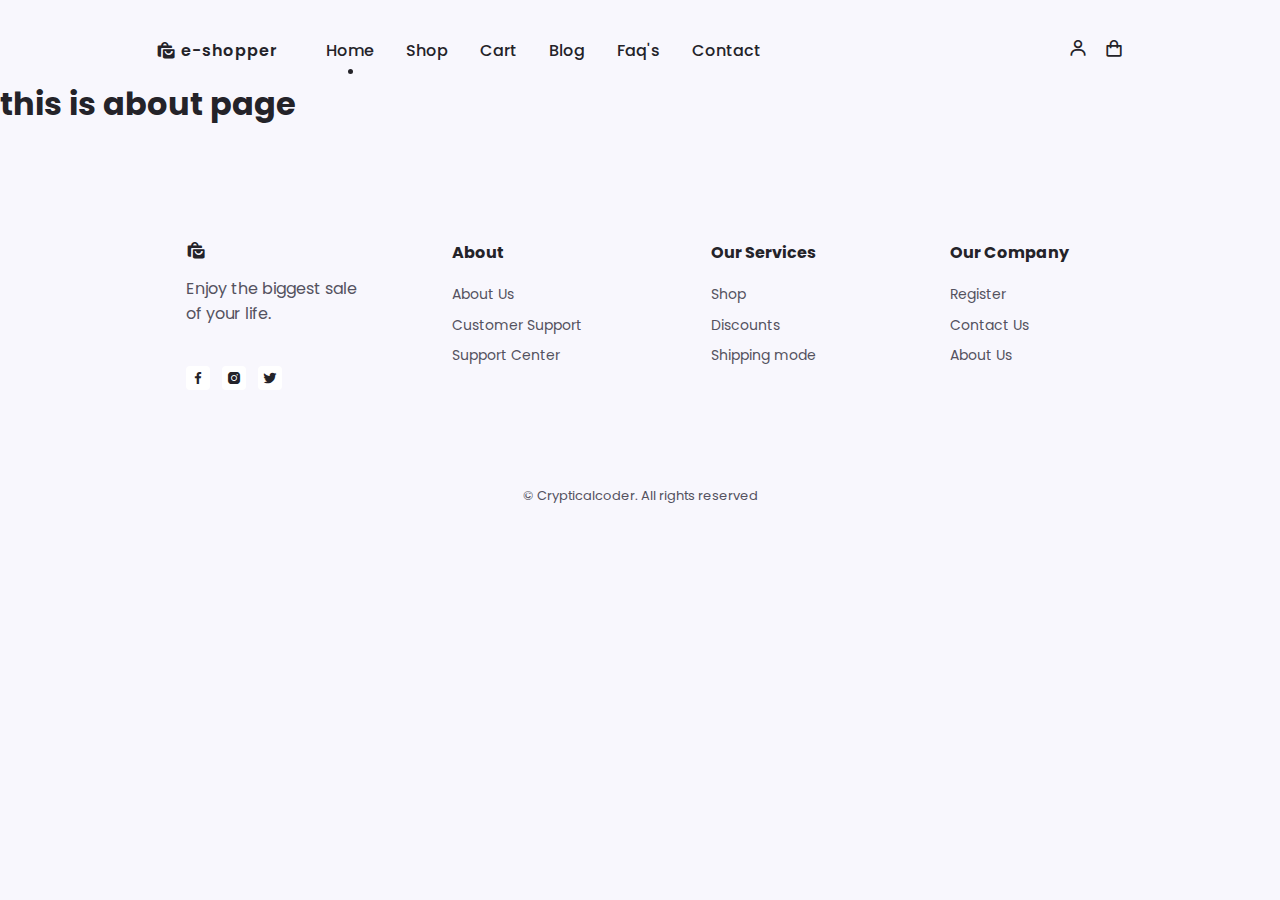
==== commit 7139affc: "Revert "Auth"" ====
--- a/about.html
+++ b/about.html
@@ -10,12 +10,12 @@
                 
                 <!-- swiper css -->
     
-    <link rel="stylesheet" href="assets/css/swiper-bundle.min.css">
+    <link rel="stylesheet" href="assest/css/swiper-bundle.min.css">
    
                 <!-- css -->
    
-    <link rel="stylesheet" href="assets/css/style.css">
-    <link rel="stylesheet" href="assets/css/colors/color-1.css">
+    <link rel="stylesheet" href="assest/css/style.css">
+    <link rel="stylesheet" href="assest/css/colors/color-1.css">
     <title>about</title>
 </head>
 <body>
@@ -87,7 +87,7 @@
 
         <article class="cart__card">
             <div class="cart__box">
-                <img src="assets/img/cart-1.webp" alt="" class="cart__img">
+                <img src="assest/img/cart-1.webp" alt="" class="cart__img">
             </div>
 
             <div class="cart__details">
@@ -114,7 +114,7 @@
 
         <article class="cart__card">
             <div class="cart__box">
-                <img src="assets/img/cart-2.webp" alt="" class="cart__img">
+                <img src="assest/img/cart-2.webp" alt="" class="cart__img">
             </div>
 
             <div class="cart__details">
@@ -141,7 +141,7 @@
 
         <article class="cart__card">
             <div class="cart__box">
-                <img src="assets/img/cart-3.webp" alt="" class="cart__img">
+                <img src="assest/img/cart-3.webp" alt="" class="cart__img">
             </div>
 
             <div class="cart__details">
@@ -177,15 +177,20 @@
 
 <!-- ===============login============== -->
 
-<form action="" class="login__form grid">
-        <label for="emailInput" class="login__label">Email</label>
+<div class="login" id="login">
+    <i class="bx bx-x login__close" id="login-close"></i>
+
+    <h2 class="login__title-center">Login</h2>
+
+    <form action="" class="login__form grid">
         <div class="login__content">
-            <input type="email" id="emailInput" class="login__input">
-        </div>
-
-        <label for="passwordInput" class="login__label">Password</label>
+            <label for="" class="login__label">Email</label>
+            <input type="email" class="login__input">                
+        </div>
+
         <div class="login__content">
-            <input type="password" id="passwordInput" class="login__input">
+            <label for="" class="login__label">Password</label>
+            <input type="password" class="login__input">                
         </div>
 
         <div>
@@ -197,6 +202,7 @@
         </div>
 
     </form>
+</div>
 
 
 
@@ -263,13 +269,13 @@
 
 
 <!-- ================== SWIPER JS ======================= -->
-<script src="assets/js/"></script>
+<script src="assest/js/"></script>
 
 <!-- ================== JS ======================= -->
-<script src="assets/js/swiper-bundle.min.js"></script>
-
-
-    <script src="assets/js/main.js"></script>
+<script src="assest/js/swiper-bundle.min.js"></script>
+
+
+    <script src="assest/js/main.js"></script>
 
 
 </body>
--- a/assest/css/style.css
+++ b/assest/css/style.css
@@ -0,0 +1,1301 @@
+@import url('https://fonts.googleapis.com/css2?family=Poppins:ital,wght@0,100;0,200;0,300;0,400;0,500;0,600;0,700;0,800;0,900;1,100;1,200;1,300;1,400;1,500;1,600;1,700;1,800;1,900&display=swap');
+
+:root{
+    --header-height: 3.5rem;
+
+    /* COLORS */
+    --title-color: hsl(250,8%,15%);
+    --text-color: hsl(250,8%,35%);
+    --body-color: hsl(250,60%,98%);
+    --container-color: #fff;
+    --shadow: hsla(0,05,15%,.1);
+    --scroll-bar-color: hsl(250, 12%, 90%);
+    --scroll-thumb-color: hsl(250, 12%, 80%);
+
+    /* FONTS */
+
+    --body-font: 'Poppins', sans-serif;
+    --biggest-font-size: 4rem;
+    --h1-font-size: 2.25rem;
+    --h2-font-size: 1.5rem;
+    --h1-font-size: 1.25rem;
+    --normal-font-size: 1rem;
+    --small-font-size: .875rem;
+    --smaller-font-size: .813rem;
+
+    /* FONT WEIGHT */
+    --font-medium: 500;
+    --font-bold: 600;
+
+    /* Margenes Bottom */
+    
+    --mb-0-5: .5rem;
+    --mb-0-75: .75rem;
+    --mb-1: 1rem;
+    --mb-1-5: 1.5rem;
+    --mb-2: 2rem;
+    --mb-2-5: 2.5rem;
+    --mb-3: 3rem;
+
+    /* Z-index */
+    --z-tooltip: 10;
+    --z-fixed: 100;
+}
+
+/* Responsive typography */
+
+@media screen and (max-width: 992px) {
+    :root{
+        --biggest-font-size: 2rem;
+        --h1-font-size: 1.5rem;
+        --h2-font-size: 1.25rem;
+        --h1-font-size: 1rem;
+        --normal-font-size: .938rem;
+        --small-font-size: .813rem;
+        --smaller-font-size: .75rem;
+    }
+}
+
+
+/* =========== BASE =========== */
+
+
+*{
+    box-sizing: border-box;
+    margin: 0;
+    padding: 0;
+}
+
+
+html{
+    scroll-behavior: smooth;
+}
+
+body,
+button,
+input {
+    font-family: var(--body-font);
+    font-size: var(--normal-font-size);
+}
+
+body{
+    background-color: var(--body-color);
+    color: var(--text-color);
+}
+
+h1,h2,h3,h4{
+    color: var(--title-color);
+}
+
+ul{
+    list-style: none;
+}
+
+a{
+    text-decoration: none;
+}
+
+img{
+    max-width: 100%;
+    height: auto;
+}
+
+button{
+    cursor: pointer;
+}
+button,
+input{
+    border: none;
+    outline: none;
+}
+
+
+/* ===============  REUSABLE CSS CLASSES ============= */
+
+.section{
+    padding: 7rem 0 2rem;
+}
+
+.section__title,
+.breadcrumb__title {
+    font-size: var(--h1-font-size);
+}
+
+.section__title,
+.breadcrumb__subtitle {
+    margin-bottom: var(--mb-3);
+}
+
+.section__title,
+.breadcrumb__title,
+.breadcrumb__subtitle {
+    text-align: center;
+}
+
+
+
+/* ===============LAYOUT============ */
+.container{
+    max-width: 968px;
+    margin-left: auto;
+    margin-right: auto;
+    
+}
+
+.grid{
+    display: grid;
+}
+
+/* ===========HEADER SECTION============== */
+
+.header{
+    width: 100%;
+    background: transparent;
+    top: 0;
+    left: 0;
+    z-index: var(--z-fixed);
+}
+
+/* ============== NAV ============== */
+
+.nav{
+    height: calc(var(--header-height) + 1.5rem);
+    display: flex;
+    justify-content: space-between;
+    align-items: center;
+    column-gap: 3rem;
+    padding-top: 20px;
+}
+
+.nav__close,
+.login__toggle,
+ .nav__logo,
+ .nav__goggle,
+ .nav__shop {
+
+    color: var(--title-color);
+}
+
+.nav__logo{
+    text-transform: lowercase;
+    font-weight: var(--font-bold);
+    letter-spacing: 1px;
+    display: inline-flex;
+    align-items: center;
+    column-gap: .25rem;
+}
+
+.nav__logo-icon{
+    font-size: 1.25rem;
+}
+
+.nav__btns{
+    display: flex;
+    align-items: center;
+    column-gap: 1rem;
+    margin-left: auto;
+}
+
+.nav__toggle,
+.login__toggle,
+.nav__shop {
+    font-size: 1.25rem;
+    cursor: pointer;
+}
+
+.nav__list {
+    display: flex;
+    align-items: center;
+    column-gap: 2rem;
+    list-style-type: none;
+    
+
+}
+
+a{
+    text-decoration: none;
+}
+
+.nav__link{
+    color: var(--title-color);
+    font-weight: var(--font-medium);
+    font-size: var(--normal-font-size);
+    transition: .3s;
+}
+
+.nav__link:hover {
+    color: var(--first-color);
+}
+
+.nav__close {
+    font-size: 2rem;
+    position: absolute;
+    top: .9rem;
+    right: 1.25rem;
+    cursor: pointer;
+}
+
+.nav__close,
+.nav__toggle{
+    display: none;
+}
+
+
+.active-link{
+    position: relative;
+}
+.active-link::before{
+    content: '';
+    position: absolute;
+    bottom: -.75rem;
+    left: 45%;
+    width: 5px;
+    height: 5px;
+    background: var(--title-color);
+    border-radius: 50%;
+}
+
+
+
+
+
+/* =========== CART =========== */
+
+.cart{
+    position: fixed;
+    background-color: var(--container-color);
+    z-index: var(--z-fixed);
+    width: 420px;
+    box-shadow: -2px 0 4px var(--shadow);
+    height: 100%;
+    top: 0;
+    right: -100%;
+    padding: 3.5rem 2rem;
+    transition: .5s;
+}
+
+.cart__title-center{
+     
+    font-size: var(--h2-font-size);
+    text-align: center;
+    margin-bottom: var(--mb-3);
+}
+
+.cart__close {
+    font-size: 2rem;
+    color: var(--title-color);
+    position: absolute;
+    top: 1.25rem;
+    right: .9rem;
+    cursor: pointer;
+}
+
+.cart__container{
+    display: grid;
+    row-gap: 1.5rem;
+}
+
+.cart__card{
+    display: flex;
+    align-items: center;
+    column-gap: 1rem;
+}
+
+/* img{
+    max-width: 100%;
+} */
+
+
+.cart__box{
+    background-color: var(--container-color);
+    padding: .75rem 1.25rem;
+    display: flex;
+    align-items: center;
+}
+
+.cart__img{
+    width: 140px;
+}
+
+.cart__title{
+    font-size: var(--normal-font-size);
+    margin-bottom: (var(--mb-0-5));
+}
+
+.cart__price{
+    display: block;
+    font-size: var(--small-font-size);
+    color: var(--first-color);
+    margin-bottom: var(--mb-1-5);
+    padding-top: 15px;
+}
+
+.cart__amount,
+.cart__amount-content{
+    display: flex;
+    align-items: center;
+    padding-top: 10px;
+}
+
+.cart__amount{
+    column-gap: 3rem;
+}
+
+.cart__amount-content{
+    column-gap: 1rem;
+}
+
+.cart__amount-box{
+    display: inline-flex;
+    padding: .25rem;
+    background: var(--container-color);
+    cursor: pointer;
+}
+
+.cart__amount-trash{
+    font-size: 1.15rem;
+    color: var(--first-color);
+    cursor: pointer;
+}
+
+.cart__prices {
+    margin-top: 6rem;
+    display: flex;
+    align-items: center;
+    justify-content: space-between;
+}
+
+.cart__prices-item,
+.cart__prices-total{
+    color: var(--title-color);
+}
+
+.cart__prices-item{
+    font-size: var(--small-font-size);
+}
+.cart__prices-total{
+    font-size: var(--h3-font-size);
+    font-weight: var(--font-medium);
+}
+
+
+/* show cart */
+
+.show__cart{
+    right: 0;
+}
+
+.cart__card{
+    display: inline-flex;
+}
+.cart__details{
+    margin-top: 15px;
+    /* padding: 10px; */
+    row-gap: 2rem;
+}
+
+
+/* ===========login============= */
+
+
+.login{
+    position: fixed;
+    background-color: #f5f5f5;
+    z-index: var(--z-fixed);
+    width: 420px;
+    box-shadow: -2px 0 4px var(--shadow);
+    height: 100%;
+    top: 0;
+    right: -100%;
+    padding: 3.5rem 2rem;
+    transition: .4s;
+}
+
+.login__title-center{
+     
+    font-size: var(--h2-font-size);
+    text-align: center;
+    margin-bottom: var(--mb-3);
+}
+
+.login__close {
+    font-size: 2rem;
+    color: var(--title-color);
+    position: absolute;
+    top: 1.25rem;
+    right: .9rem;
+    cursor: pointer;
+}
+
+.login__form{
+    row-gap: 1.5rem ;
+}
+
+.login__content{
+    background: var(--container-color);
+    border-radius: .5rem;
+    padding: .75rem 1rem .25rem;
+}
+
+.login__label{
+    font-size: var(--small-font-size);
+    color: var(--title-color);
+}
+
+.login__input{
+    width: 100%;
+    background: var(--container-color);
+    color: var(--text-color);
+    font-size: var(--normal-font-size);
+    padding: .25rem .5rem .5rem 0;
+}
+
+.signup{
+    color: var(--title-color);
+    font-size: var(--small-font-size);
+    font-weight: var(--font-medium);
+}
+
+.signup a{
+    color: var(--first-color);
+}
+
+.show-login{
+    right: 0;
+}
+
+/* =============BUTTONS============== */
+
+.button{
+    display: inline-block;
+    background: var(--first-color);
+    color: #fff;
+    padding: 1rem 1.75rem;
+    border-radius: .5rem;
+    font-weight: var(--font-medium);
+    transition: .3s;
+}
+
+.button:hover{
+    background-color: var(--first-color-alt);
+}
+
+
+.button__icon{
+    font-size: 1.25rem;
+}
+
+.button--link{
+    color: var(--title-color);
+}
+
+.button--flex {
+    display: inline-flex;
+    align-items: center;
+    column-gap: .5rem;
+}
+
+
+
+
+
+/* ================MAIN=============== */
+/* ================HOME SECTION=============== */
+
+.home__content{
+    padding: 9rem 0 2rem;
+    grid-template-columns: repeat(2, 1fr);
+    column-gap: 3rem;
+}
+
+.home__group{
+    display: grid;
+    position: relative;
+    padding-top: 2rem;
+}
+
+.home__img{
+    height: 420px;
+    transform: translateY(-3rem);
+    justify-self: center;
+}
+
+.home__indicator{
+    width: 8px;
+    height: 8px;
+    background: var(--title-color);
+    border-radius: 50%;
+    position: absolute;
+    bottom: 15%;
+    left: 45%;
+}
+
+.home__indicator::after{
+    content: '';
+    position: absolute;
+    width: 1px;
+    height: 75px;
+    background: var(--title-color);
+    top: 0;
+    right: 45%;
+}
+
+.home__details-img{
+    position: absolute;
+    bottom: 0;
+    right: 58%;
+
+}
+
+
+
+.home__details-title,
+.home__details-subtitle{
+    display: block;
+    font-size: var(--small-font-size);
+    text-align: right;
+
+}
+
+.home__subtitle{
+    font-size: var(--h3-font-size);
+    text-transform: uppercase;
+    margin-bottom: var(--mb-1);
+}
+
+.home__title {
+    font-size: var(--biggest-font-size);
+    font-weight: var(--font-bold);
+    line-height: 109%;
+    margin-bottom: var(--mb-1-5);
+}
+
+.home__discription {
+    margin-bottom: var(--mb-2-5);
+    padding-right: 2rem;
+}
+
+.home__button{
+    display: flex;
+    justify-content: space-between;
+}
+
+
+/* swiper class */
+
+.swiper-pagination{
+    position: initial;
+    margin-top: var(--mb-2-5);
+}
+
+.swiper-pagination-bullet{
+    width: 5px;
+    height: 5px;
+    background: var(--title-color);
+    opacity: 1;
+}
+.swiper-pagination.horizontal.swiper-pagination-bullets .swiper-pagination-bullet {
+    margin: 0 .5rem;
+}
+
+.swiper-pagination-bullet-active{
+    width: 1.5rem;
+    height: 5px;
+    border-radius: .5rem;
+}
+
+
+
+/* change background header */
+
+.scroll-header{
+    background-color: var(--body-color);
+    box-shadow: 0 1px 4px var(--shadow);
+}
+
+
+/* ============ DISCOUNT SECTION =========== */
+
+.discount__container {
+
+    grid-template-columns: repeat(2, max-content);
+    justify-content: center;
+    align-items: center;
+    column-gap: 7rem;
+    background-color: var(--container-color);
+    padding: 3rem 0;
+    border-radius: 3rem;
+}
+
+.discount__img{
+    width: 200px;
+}
+
+.discount__data {
+    padding-left: 6rem;
+    text-align: center;
+}
+
+
+.discount__title {
+    font-size: var(--h2-font-size);
+    margin-bottom: var(--mb-2);
+}
+
+
+/* ===============NEW ARRIVALS SECTION */
+
+.new__container {
+    padding-top: 1rem;
+}
+
+.new__img {
+    width: 150px;
+    margin-bottom: var(--mb-1);
+    transition: .3s;
+}
+
+.new__content {
+    position: relative;
+    background-color: var(--container-color);
+    width: 310px;
+    padding: 2rem 0;
+    border-radius: 1rem;
+    text-align: center;
+    overflow: hidden;
+}
+
+.new__tag {
+    position: absolute;
+    top: 8%;
+    left: 8%;
+    background-color: var(--first-color);
+    color: #fff;
+    font-size: var(--small-font-size);
+    padding: .25rem .5rem;
+    border-radius: .25rem;
+}
+
+.new__title {
+    font-size: var(--h3-font-size);
+    font-weight: var(--font-medium);
+}
+
+.new__subtitle {
+    display: block;
+    font-size: var(--small-font-size);
+    margin-bottom: var(--mb-1);
+}
+
+.new__prices {
+    display: inline-flex;
+    align-items: center;
+    column-gap: .5rem;
+}
+
+.new__price {
+    font-weight: var(--font-medium);
+    color: var(--title-color);
+}
+
+.new__discount{
+    color: var(--first-color);
+    font-size: var(--smaller-font-size);
+    text-decoration: line-through;
+    font-weight: var(--font-medium);
+}
+
+.new__button {
+    display: inline-flex;
+    padding: .5rem;
+    border-radius: .25rem .25rem .75rem .75rem;
+    position: absolute;
+    bottom: 0;
+    right: -3rem;
+}
+
+.new__icon{
+    font-size: 1.25rem;
+}
+
+.new__content:hover .new__img{
+    transform: translateY(-.5rem);
+}
+
+.new__content:hover .new__button {
+    right: 0;
+}
+
+
+
+
+/* ============== Steps Section ===============*/
+
+.steps__bg{
+    background-color: var(--container-color);
+    padding: 3.5rem 2.5rem;
+    border-radius: 1rem;
+}
+
+.steps__container {
+    grid-template-columns: repeat(3, 1fr);
+    column-gap: 2rem;
+    padding-top: 1rem;
+}
+
+.steps__card{
+    background-color: var(--body-color);
+    padding: 2.5rem 3rem 2rem 1.5rem;
+    border-radius: 1rem;
+}
+
+.steps__card-number {
+    display: inline-block;
+    background-color: var(--first-color);
+    color: #fff;
+    padding: .5rem .75rem;
+    border-radius: .25rem;
+    font-size: var(--h2-font-size);
+    margin-bottom: var(--mb-1-5);
+    transition: .3s;
+}
+
+.steps__card-title {
+    font-size: var(--normal-font-size);
+    margin-bottom: var(--mb-0-5);
+}
+
+
+.steps__card-description {
+    font-size: var(--small-font-size);
+}
+.steps__card:hover .steps__card-number {
+    transform: translateY(-.25rem);
+}
+
+
+/* ============== NEWSLETTER SECTION ============== */
+
+.newsletter__container {
+    display: grid;
+    grid-template-columns: .5fr;
+    justify-content: center;
+}
+
+.newsletter__description {
+    padding: 0 3rem;
+    text-align: center;
+    margin-bottom: var(--mb-1-5);
+}
+
+.newsletter__form {
+    background-color: var(--container-color);
+    padding: 1rem;
+    display: flex;
+    justify-content: space-between;
+    border-radius: .75rem;
+}
+
+.newsletter__input {
+    width: 70%;
+    padding: 0 .5rem;
+    background: none;
+    color: var(--title-color);
+}
+
+.newsletter__input::placeholder {
+    color: var(--text-color);
+}
+
+/* ==============FOOTER============ */
+
+.footer {
+    position: relative;
+    overflow: hidden;
+}
+
+.footer__container {
+    grid-template-columns: repeat(4,1fr);
+    justify-items: center;
+    column-gap: 1rem;
+}
+
+.footer__logo {
+    color: var(--title-color);
+    text-transform: lowercase;
+    font-weight: var(--font-bold);
+    letter-spacing: 1px;
+    display: inline-flex;
+    align-items: center;
+    column-gap: .25rem;
+    margin-bottom: var(--mb-1);
+}
+
+
+.footer__logo-icon{
+    font-size: 1.25rem;
+}
+
+.footer__description {
+    margin-bottom: var(--mb-2-5);
+}
+
+.footer__social {
+    display: flex;
+    column-gap: .75rem;
+}
+
+.footer__social-link {
+    display: inline-flex;
+    background: var(--container-color);
+    padding: .25rem;
+    border-radius: .25rem;
+    color: var(--title-color);
+    font-size: 1rem;
+}
+
+.footer__social-link:hover {
+    background: var(--first-color);
+    color: #fff;
+}
+
+.footer__title {
+    font-size: var(--h3-font-size);
+    margin-bottom: var(--mb-1);
+}
+
+.footer__links {
+    display: grid;
+    row-gap: .35rem;
+}
+
+
+.footer__link {
+    font-size: var(--small-font-size);
+    color: var(--text-color);
+    transition: .3s;
+}
+
+.footer__link:hover {
+    color: var(--title-color);
+}
+
+.footer__copy {
+    display: block;
+    text-align: center;
+    font-size: var(--smaller-font-size);
+    margin-top: 6rem;
+}
+
+/* =========SCROLL UP========= */
+
+.scrollup {
+    position: fixed;
+    right: 1rem;
+    bottom: -30%;
+    background: var(--first-color);
+    border-radius: .4rem;
+    display: inline-flex;
+    padding: .25rem;
+    z-index: var(--z-tooltip);
+    opacity: .8;
+    transition: .4s;
+}
+
+.scrollup:hover {
+    opacity: 1;
+}
+
+.scrollup__icon {
+    font-size: 1.5rem;
+    color: #fff;
+}
+
+/* show scroll up */
+
+.show-scroll {
+    bottom: 3rem;
+}
+
+::-webkit-scrollbar {
+    width: .60rem;
+    background: var(--scroll-bar-color);
+    border-radius: .5rem;
+}
+
+::-webkit-scrollbar-thumb {
+    background: var(--scroll-thumb-color);
+    border-radius: .5rem;
+}
+
+
+
+
+
+
+
+
+
+
+
+/* ============== BREAKPOINTS =============== */
+/* for large devices */
+@media screen and (max-width: 1200px){
+    .home__img {
+        height: 400px;
+    }
+
+}
+
+
+@media screen and (max-width: 992px){
+    .container{
+        margin-left: var(--mb-1-5);
+        margin-right: var(--mb-1-5);
+    }
+
+    .section__title{
+        font-size: var(--h2-font-size);
+        margin-bottom: var(--mb-2);
+    }
+
+    .home__content {
+        padding: 8rem 0 2rem;
+    }
+
+    .home__img {
+        height: 300px;
+        transform: translateY(0);
+    }
+
+    .home__indicator {
+        bottom: initial;
+        left: initial;
+        top: 7rem;
+        right: 2rem;
+    }
+
+    .home__indicator::after {
+        top: -3rem;
+        height: 48px;
+    }
+
+    .home__details-img {
+        right: 0.5rem;
+        bottom: initial;
+    }
+
+    .home__description {
+        padding-right: 0;
+    }
+
+    .swiper-pagination{
+        margin-top: var(--mb-2);
+    }
+
+    .discount__container {
+        column-gap: 3rem;
+    }
+
+    .new__content {
+        width: 242px;
+        padding: 2rem 0 1.5rem 0;
+    }
+
+    .new__img {
+        width: 120px;
+    }
+
+    .new__img,
+    .new__subtitle {
+        margin-bottom: var(--mb-0-5);
+    }
+
+    .new__title {
+        font-size: var(--normal-font-size);
+    }
+
+    .steps__bg {
+        padding: 3rem 2rem;
+    }
+
+    .steps__container {
+        grid-template-columns: repeat(2,1fr);
+        row-gap: 2rem;
+    }
+
+}
+
+/* for medium devices */
+@media screen and (max-width: 767px){
+    body{
+        margin: var(--header-height) 0 0 0;
+    }
+    .section {
+        padding: 4.5rem 0 2rem;
+    }
+
+    .nav {
+        height: var(--header-height);
+    }
+    
+    .nav__menu {
+        position: fixed;
+        background-color: var(--body-color);
+        top: 0;
+        right: -100%;
+        width: 100%;
+        height: 100%;
+        padding: 6rem 2rem 3.5rem;
+        transition: .3s;
+
+    }
+
+    .nav__list {
+        flex-direction: column;
+        row-gap: 2rem;
+    }
+    .nav__toggle,
+    .nav__close {
+        display: block;
+    }
+
+    /* Show menu  in medium and small devices */
+    .show-menu {
+        right: 0;
+    }
+
+    .home__content {
+        padding: 0;
+        grid-template-columns: 1fr;
+        row-gap: 1rem;
+    }
+
+    .home__img {
+        height: 250px;
+    }
+
+    .home__title {
+        margin-bottom: var(--mb-1);
+    }
+
+    .home__description {
+        margin-bottom: var(--mb-1-5);
+    }
+
+    .swiper-pagination {
+        margin-top: var(--mb-1-5);
+    }
+
+    .discount__container {
+        grid-template-columns: 1fr;
+        row-gap: 1.25rem;
+        padding: 2.5rem 0 1.5rem;
+        border-radius: 1rem;
+    }
+
+    .discount__img {
+        justify-self: center;
+        order: 1;
+    }
+
+    .discount__data {
+        padding-left: 0;
+    }
+
+    .newsletter__container {
+        grid-template-columns: .7fr;
+    }
+
+    .footer__container {
+        grid-template-columns: 1fr;
+        row-gap: 2rem;
+        justify-items: start;
+    }
+
+    .footer__copy {
+        margin-top: 4.5rem;
+    }
+}
+
+
+@media screen and (max-width: 576px){
+
+    .steps__container {
+        grid-template-columns: 1fr;
+    }
+
+    .steps__bg {
+        padding: 3rem 2rem 2rem;
+    }
+
+    .newsletter__container {
+        grid-template-columns: 1fr;
+    }
+
+    .login,
+    .cart {
+        width: 100%;
+    }
+
+
+}
+
+/* for small devices */
+@media screen and (max-width: 320px){
+
+    .container {
+        margin-left: var(--mb-1);
+        margin-right: var(--mb-1);
+    }
+
+    .nav {
+        column-gap: 0;
+    }
+
+    .home__img {
+        height: 200px;
+    }
+
+    .home__button {
+        flex-direction: column;
+        width: max-content;
+        row-gap: 1rem;
+    }
+
+    .steps__bg {
+        padding: 2rem 1rem;
+    }
+
+    .steps__card {
+        padding: 1.5rem;
+    }
+
+}
+
+
+
+
+/* Shop Page  */
+.shop {
+    margin-top: 50px;
+}
+.product-row {
+    display: flex;
+    justify-content: space-between;
+    margin-bottom: 20px;
+}
+
+.product-card {
+    width: 30%;
+    box-shadow: 0 4px 8px rgba(0, 0, 0, 0.1);
+    padding: 10px;
+    text-align: center;
+    border-radius: 10px;
+}
+
+.product-image {
+    max-width: 90%;
+    height: auto;
+    object-fit: cover;
+}
+
+.product-title {
+    font-size: 1.2em;
+    margin: 10px 0;
+}
+
+.product-price {
+    color: #555;
+    font-size: 1.1em;
+}
+
+@media (max-width: 550px) {
+    .product-row {
+        display: flex;
+        flex-direction: column;
+        justify-content: center;
+        align-items: center;
+    }
+    .product-card {
+        width: 90%;
+    }
+}
+
+.product-details {
+    max-width: 700px;
+    margin: 50px auto;
+    padding: 20px;
+    background-color: #fff;
+    box-shadow: 0 0 15px rgba(0, 0, 0, 0.1);
+    border-radius: 8px;
+    display: flex;
+    flex-wrap: wrap;
+    justify-content: space-between;
+}
+
+/* Image Section */
+.product-details img.product-image {
+    border-radius: 8px;
+    margin-bottom: 20px;
+    width: 45%;
+    /* margin-left: auto;  
+    margin-right: auto;  */
+    margin: auto auto;
+}
+
+/* Text Section */
+.product-details .product-info {
+    max-width: 50%;
+    padding-left: 20px;
+}
+
+.product-details .product-title {
+    font-size: 2rem;
+    font-weight: bold;
+    color: #333;
+    margin-bottom: 15px;
+}
+
+/* Description */
+.product-details .product-description {
+    font-size: 1.1rem;
+    color: #666;
+    line-height: 1.5;
+    margin-bottom: 20px;
+}
+
+/* Price */
+.product-details .product-price {
+    font-size: 1.5rem;
+    color: #000;
+    margin-bottom: 25px;
+}
+
+/* Add to Cart Button */
+.product-details .add-to-cart-btn {
+    padding: 15px 30px;
+    font-size: 1.2rem;
+    color: #fff;
+    background-color: #000;
+    border: none;
+    border-radius: 5px;
+    cursor: pointer;
+}
+/* Responsive Design */
+@media (max-width: 768px) {
+    .product-details {
+        flex-direction: column;
+        align-items: center;
+    }
+
+    .product-details img.product-image {
+        width: 70%;
+        margin-bottom: 20px;
+    }
+
+    .product-details .product-info {
+        max-width: 100%;
+        padding-left: 0;
+    }
+}--- a/assest/css/colors/color-1.css
+++ b/assest/css/colors/color-1.css
@@ -0,0 +1,5 @@
+:root{
+    --hue: 0;
+    --first-color: hsl(var(--hue), 88%, 61%);
+    --first-color-alt: hsl(var(--hue), 88%, 58%)
+}